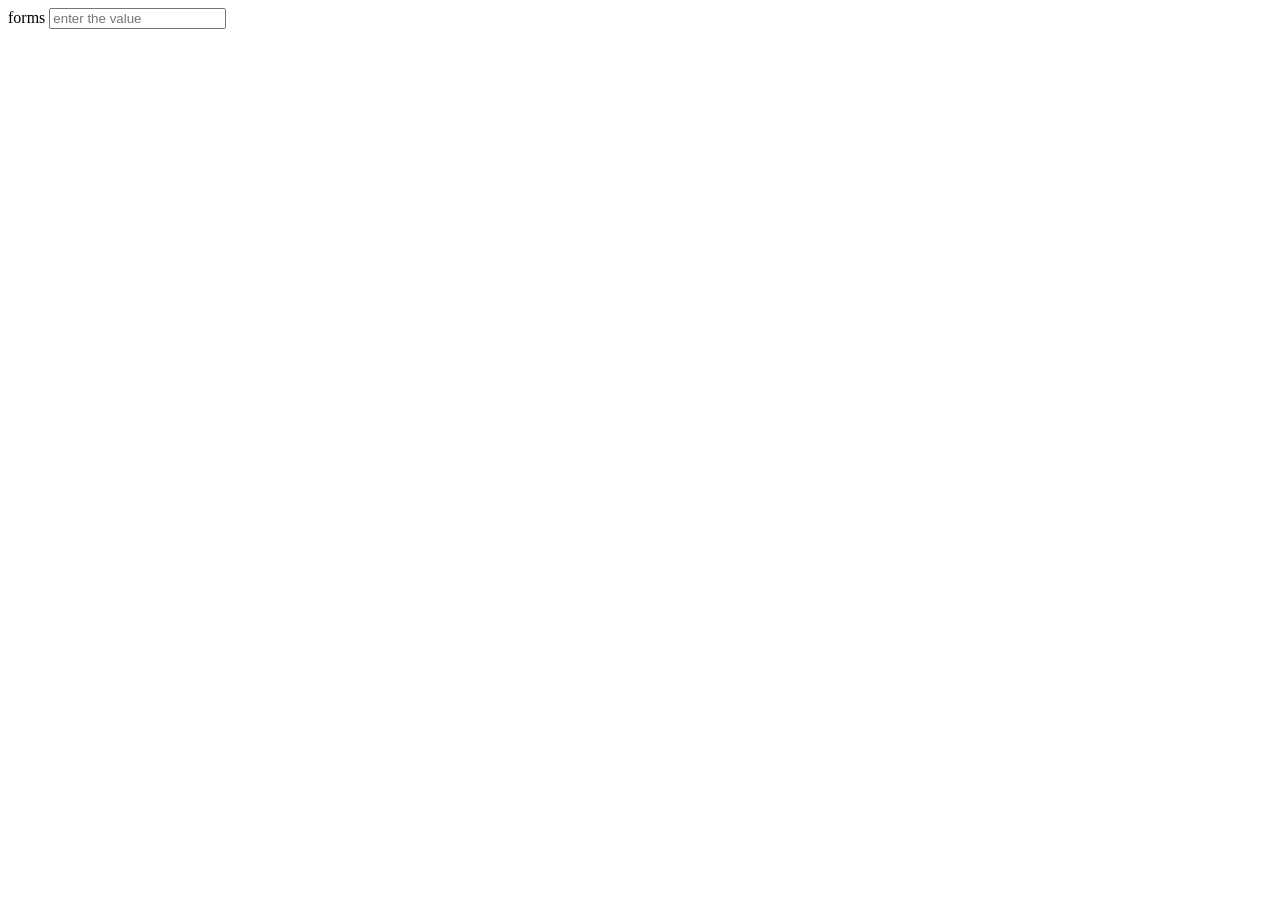
==== index1.html @ 41d3153a "day1" ====
<!doctype html>
<html lang="en">
  <head>
    <meta charset="UTF-8" />
    <meta name="viewport" content="width=device-width, initial-scale=1.0" />
    <title>Document</title>
  </head>
  <body>
    <!-- <table>
        <tr>
            <th>Name</th>
            <th>Gender</th>
            <th>City</th>
        </tr>
        <tr>
            <td>Ankit</td>
            <td>Male</td>
            <td>City</td>
        </tr>
    </table> -->

    <form action="">
      <label for="">forms</label>
      <input type="text" placeholder="enter the value" />
    </form>
  </body>
</html>
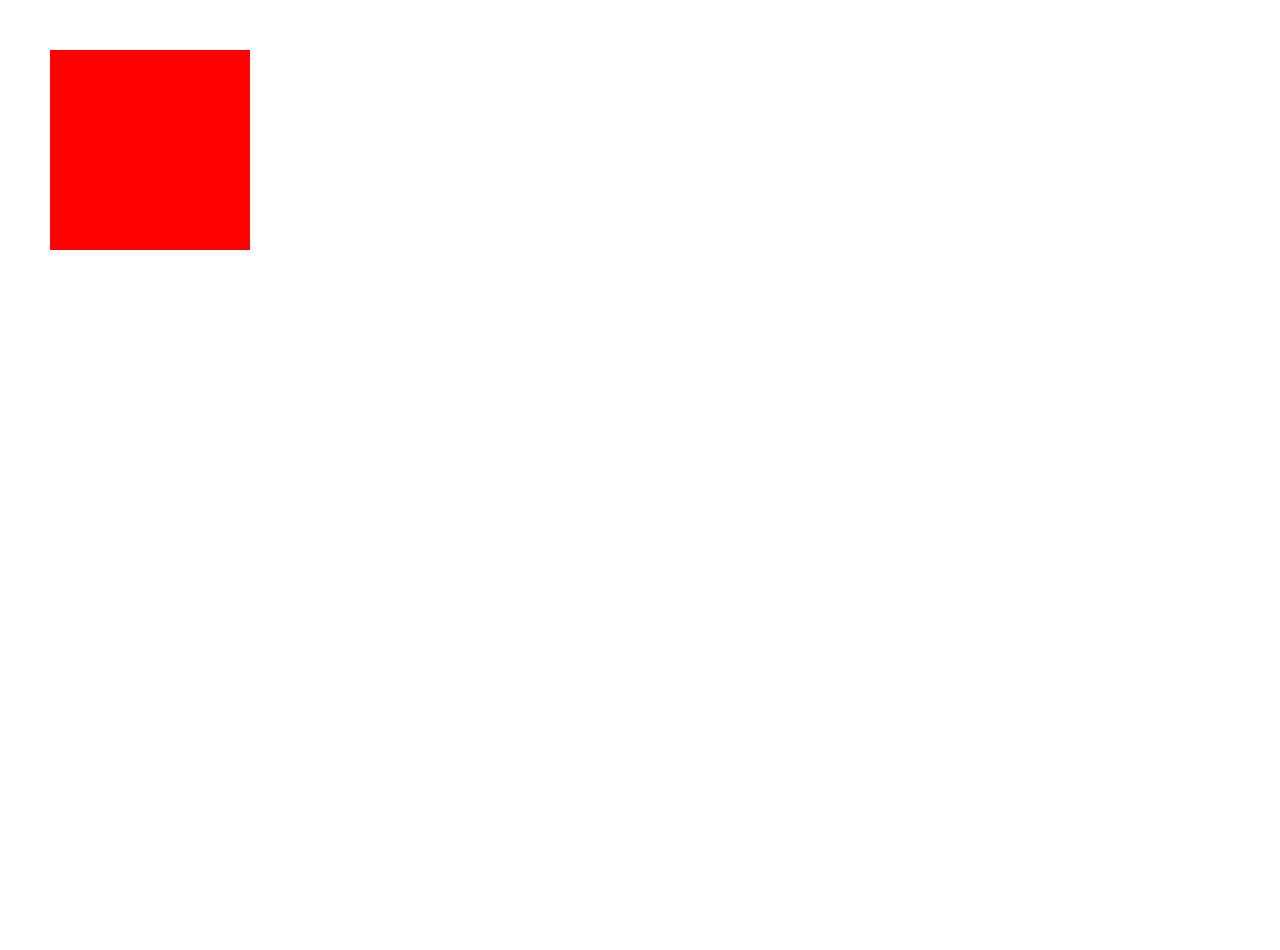
==== commit a95679ff: "all class work" ====
--- a/index1.html
+++ b/index1.html
@@ -4,6 +4,7 @@
     <meta charset="UTF-8" />
     <meta name="viewport" content="width=device-width, initial-scale=1.0" />
     <title>Document</title>
+    <link rel="stylesheet" href="./style.css" />
   </head>
   <body>
     <!-- <table>
@@ -19,9 +20,27 @@
         </tr>
     </table> -->
 
-    <form action="">
+    <!-- <form action="">
       <label for="">forms</label>
       <input type="text" placeholder="enter the value" />
-    </form>
+    </form> -->
+
+    <!-- <h1>hlo gyssssssssssssssssssssssssss</h1> -->
+
+    <!-- <div>
+      <h1>Hello gyus</h1>
+      <h2>hello everyone</h2>
+      <p>
+        Lorem ipsum, dolor sit amet consectetur adipisicing elit. Aliquam modi
+        rem eaque excepturi, ipsum fugit quo. Debitis, deserunt error blanditiis
+        nostrum mollitia minima ipsum quis accusamus sapiente enim neque in!
+      </p> -->
+    <!-- </div> -->
+    <!-- <button>Submit</button> -->
+
+    <div id="box">
+      <div id="inner"></div>
+    </div>
+
   </body>
 </html>
--- a/style.css
+++ b/style.css
@@ -0,0 +1,41 @@
+* {
+  margin: 0;
+  padding: 0;
+  box-sizing: border-box;
+}
+
+html,
+body {
+  height: 100%;
+  width: 100%;
+}
+
+/* h1{
+    color: aqua;
+    background-color: rgb(20, 20, 19);
+    font-size: 50px;
+    font-family: 'Lucida Sans', 'Lucida Sans Regular', 'Lucida Grande', 'Lucida Sans Unicode', Geneva, Verdana, sans-serif;
+    font-weight: 100;
+    text-align: center;
+    text-transform: capitalize;
+
+} */
+
+/* div{
+    color: blue;
+    background-color: aquamarine;
+} */
+
+#box {
+  background-color: red;
+  height: 200px;
+  width: 200px;
+  margin-left: 50px;
+  margin-top: 50px;
+}
+
+/* #inner {
+  background-color: blue;
+  height: 100px;
+  width: 100px;
+} */
